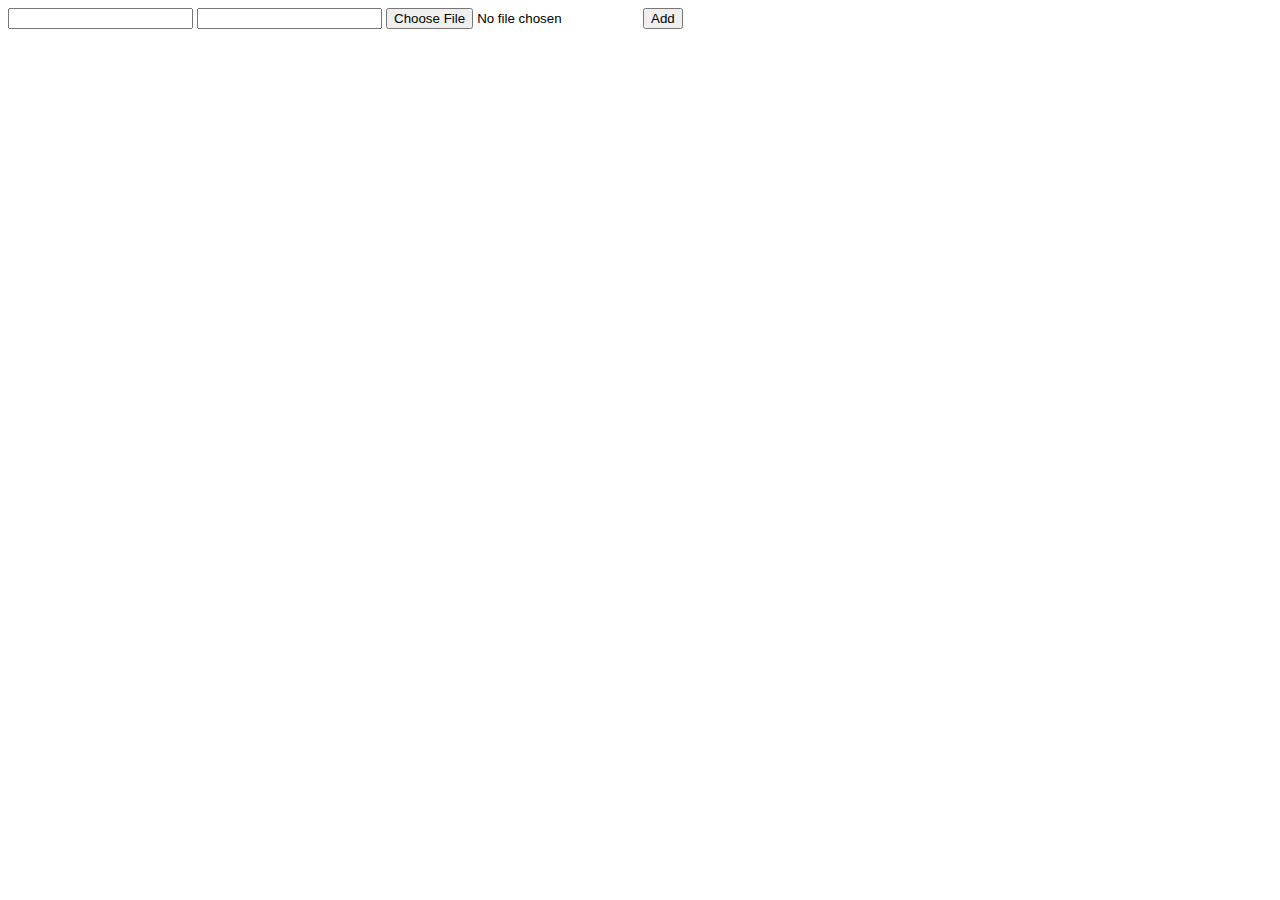
==== admin/add.html @ 1ff2ffd0 "first" ====
<!DOCTYPE html>
<html lang="en">

<head>
    <meta charset="UTF-8">
    <meta http-equiv="X-UA-Compatible" content="IE=edge">
    <meta name="viewport" content="width=device-width, initial-scale=1.0">
    <title>Document</title>
</head>

<body>
    <div class="container">
        <form>
            <input type="text" id="productName">
            <input type="number" id="price">
            <input type="file" id="image">
            <input type="button" value="Add" onclick="addProduct()">
        </form>
    </div>
    <script src="./js/add.js"></script>
</body>

</html>
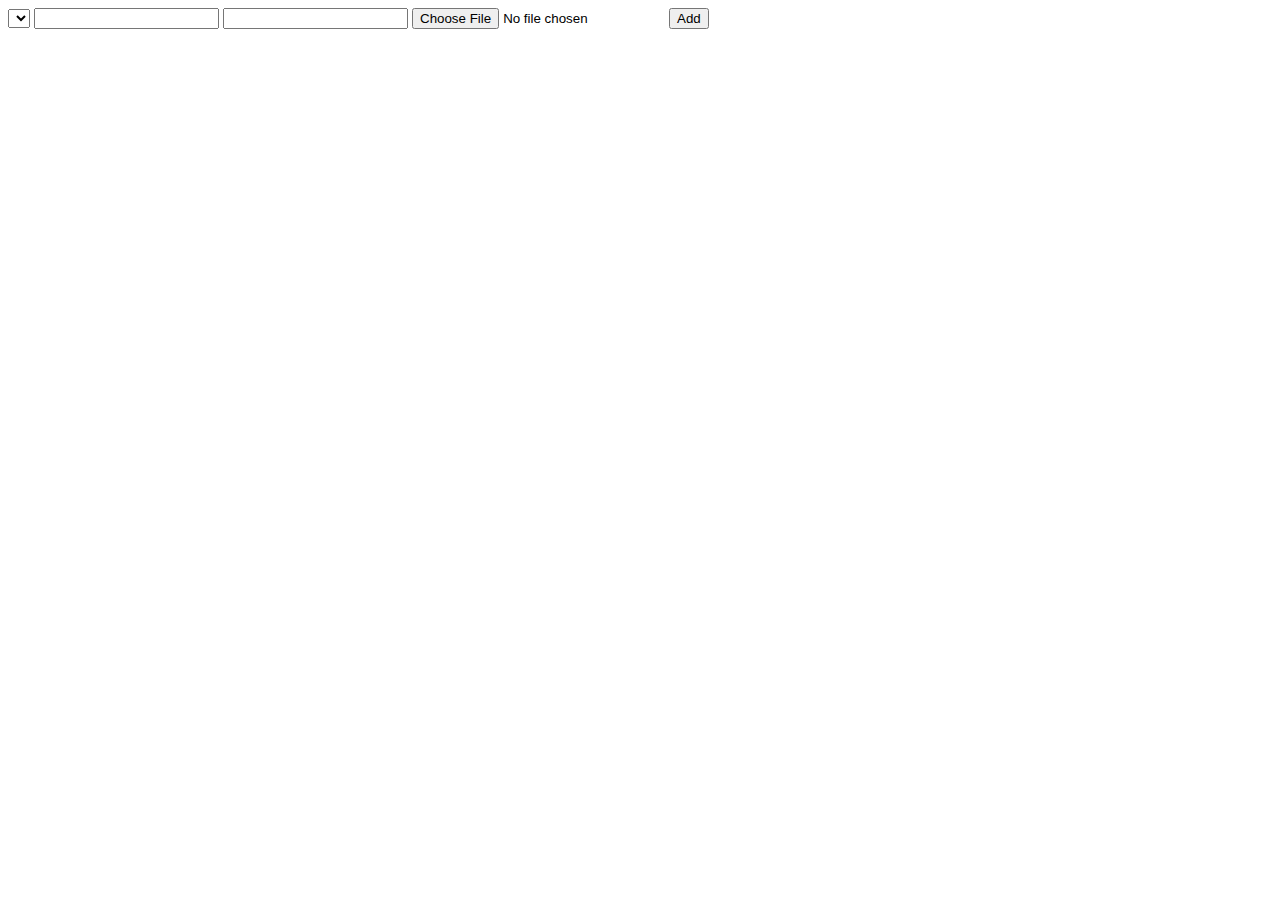
==== commit c22ad6b5: "categories" ====
--- a/admin/add.html
+++ b/admin/add.html
@@ -11,9 +11,11 @@
 <body>
     <div class="container">
         <form>
+            <select  id="typeSelect"></select>
             <input type="text" id="productName">
             <input type="number" id="price">
             <input type="file" id="image">
+           
             <input type="button" value="Add" onclick="addProduct()">
         </form>
     </div>
